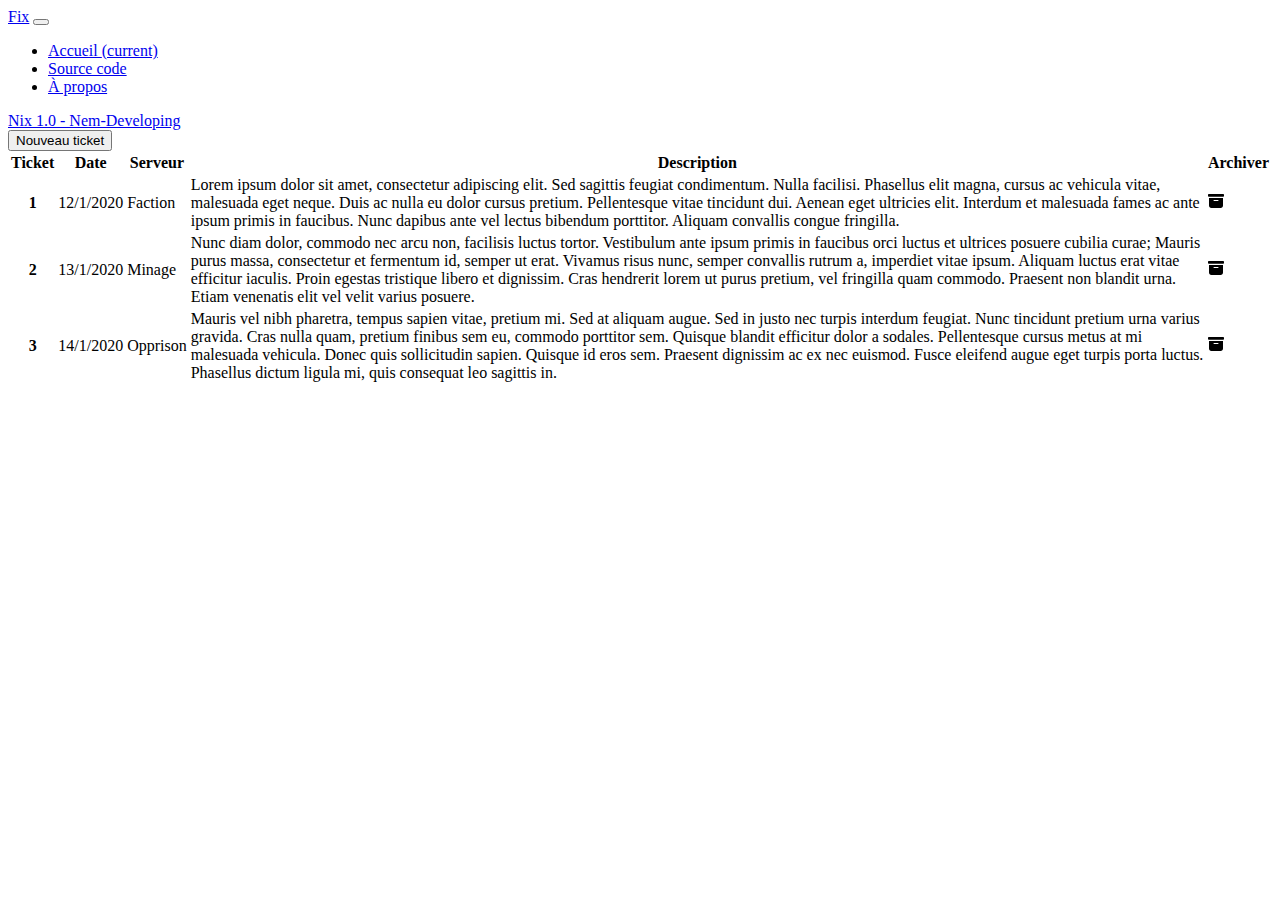
==== index.html @ 2ecb536c "Création de la base." ====
<!DOCTYPE html>
<!--
Projet réalisé par Nem-developing, tout droits réservés.
-->
<!doctype html>
<html lang="en">
    <head>
        <meta charset="utf-8">
        <meta name="viewport" content="width=device-width, initial-scale=1, shrink-to-fit=no">
        <link rel="stylesheet" href="https://stackpath.bootstrapcdn.com/bootstrap/4.5.0/css/bootstrap.min.css" integrity="sha384-9aIt2nRpC12Uk9gS9baDl411NQApFmC26EwAOH8WgZl5MYYxFfc+NcPb1dKGj7Sk" crossorigin="anonymous">
        <title>Fix - Tickets</title>
    </head>
    <body>

        <!-- Menu -->
        <nav class="navbar navbar-expand-lg navbar-dark bg-dark">
            <a class="navbar-brand" href="../index.php">Fix</a>
            <button class="navbar-toggler" type="button" data-toggle="collapse" data-target="#navbarColor01" aria-controls="navbarColor01" aria-expanded="false" aria-label="Toggle navigation">
                <span class="navbar-toggler-icon"></span>
            </button>

            <div class="collapse navbar-collapse" id="navbarColor01">
                <ul class="navbar-nav mr-auto">
                    <li class="nav-item active">
                        <a class="nav-link" href="../index.php">Accueil <span class="sr-only">(current)</span></a>
                    </li>
                    <li class="nav-item">
                        <a class="nav-link" href="https://github.com/Nem-developing/fix/">Source code</a>
                    </li>
                    <li class="nav-item">
                        <a class="nav-link" href="#">À propos</a>
                    </li>
                </ul>
                <a class="version" href="https://github.com/nem-developing/">Nix 1.0 - Nem-Developing</a>
            </div>
        </nav>  


        <div class="boutons">
            <button type="button" class="btn btn-success btn-lg btn-block">Nouveau ticket</button>
        </div>

        <div class="table-responsive">
            <table class="table table-dark">
                <thead>
                    <tr>
                        <th scope="col">Ticket</th>
                        <th scope="col">Date</th>
                        <th scope="col">Serveur</th>
                        <th scope="col">Description</th>
                        <th scope="col">Archiver</th>
                    </tr>
                </thead>
                <tbody>
                    <tr>
                        <th scope="row">1</th>
                        <td>12/1/2020</td>
                        <td>Faction</td>
                        <td>Lorem ipsum dolor sit amet, consectetur adipiscing elit. Sed sagittis feugiat condimentum. Nulla facilisi. Phasellus elit magna, cursus ac vehicula vitae, malesuada eget neque. Duis ac nulla eu dolor cursus pretium. Pellentesque vitae tincidunt dui. Aenean eget ultricies elit. Interdum et malesuada fames ac ante ipsum primis in faucibus. Nunc dapibus ante vel lectus bibendum porttitor. Aliquam convallis congue fringilla.</td>
                        <td>
                            <svg width="1em" height="1em" viewBox="0 0 16 16" class="bi bi-archive-fill" fill="currentColor" xmlns="http://www.w3.org/2000/svg">
                            <path fill-rule="evenodd" d="M12.643 15C13.979 15 15 13.845 15 12.5V5H1v7.5C1 13.845 2.021 15 3.357 15h9.286zM6 7a.5.5 0 0 0 0 1h4a.5.5 0 0 0 0-1H6zM.8 1a.8.8 0 0 0-.8.8V3a.8.8 0 0 0 .8.8h14.4A.8.8 0 0 0 16 3V1.8a.8.8 0 0 0-.8-.8H.8z"/>
                            </svg>
                        </td>
                    </tr>
                    <tr>
                        <th scope="row">2</th>
                        <td>13/1/2020</td>
                        <td>Minage</td>
                        <td>Nunc diam dolor, commodo nec arcu non, facilisis luctus tortor. Vestibulum ante ipsum primis in faucibus orci luctus et ultrices posuere cubilia curae; Mauris purus massa, consectetur et fermentum id, semper ut erat. Vivamus risus nunc, semper convallis rutrum a, imperdiet vitae ipsum. Aliquam luctus erat vitae efficitur iaculis. Proin egestas tristique libero et dignissim. Cras hendrerit lorem ut purus pretium, vel fringilla quam commodo. Praesent non blandit urna. Etiam venenatis elit vel velit varius posuere.</td>
                        <td>
                            <svg width="1em" height="1em" viewBox="0 0 16 16" class="bi bi-archive-fill" fill="currentColor" xmlns="http://www.w3.org/2000/svg">
                            <path fill-rule="evenodd" d="M12.643 15C13.979 15 15 13.845 15 12.5V5H1v7.5C1 13.845 2.021 15 3.357 15h9.286zM6 7a.5.5 0 0 0 0 1h4a.5.5 0 0 0 0-1H6zM.8 1a.8.8 0 0 0-.8.8V3a.8.8 0 0 0 .8.8h14.4A.8.8 0 0 0 16 3V1.8a.8.8 0 0 0-.8-.8H.8z"/>
                            </svg>
                        </td>
                    </tr>
                    <tr>
                        <th scope="row">3</th>
                        <td>14/1/2020</td>
                        <td>Opprison</td>
                        <td>Mauris vel nibh pharetra, tempus sapien vitae, pretium mi. Sed at aliquam augue. Sed in justo nec turpis interdum feugiat. Nunc tincidunt pretium urna varius gravida. Cras nulla quam, pretium finibus sem eu, commodo porttitor sem. Quisque blandit efficitur dolor a sodales. Pellentesque cursus metus at mi malesuada vehicula. Donec quis sollicitudin sapien. Quisque id eros sem. Praesent dignissim ac ex nec euismod. Fusce eleifend augue eget turpis porta luctus. Phasellus dictum ligula mi, quis consequat leo sagittis in.</td>
                        <td>
                            <svg width="1em" height="1em" viewBox="0 0 16 16" class="bi bi-archive-fill" fill="currentColor" xmlns="http://www.w3.org/2000/svg">
                            <path fill-rule="evenodd" d="M12.643 15C13.979 15 15 13.845 15 12.5V5H1v7.5C1 13.845 2.021 15 3.357 15h9.286zM6 7a.5.5 0 0 0 0 1h4a.5.5 0 0 0 0-1H6zM.8 1a.8.8 0 0 0-.8.8V3a.8.8 0 0 0 .8.8h14.4A.8.8 0 0 0 16 3V1.8a.8.8 0 0 0-.8-.8H.8z"/>
                            </svg>
                        </td>
                    </tr>
                </tbody>
            </table>
        </div>






        <script src="https://code.jquery.com/jquery-3.5.1.slim.min.js" integrity="sha384-DfXdz2htPH0lsSSs5nCTpuj/zy4C+OGpamoFVy38MVBnE+IbbVYUew+OrCXaRkfj" crossorigin="anonymous"></script>
        <script src="https://cdn.jsdelivr.net/npm/popper.js@1.16.0/dist/umd/popper.min.js" integrity="sha384-Q6E9RHvbIyZFJoft+2mJbHaEWldlvI9IOYy5n3zV9zzTtmI3UksdQRVvoxMfooAo" crossorigin="anonymous"></script>
        <script src="https://stackpath.bootstrapcdn.com/bootstrap/4.5.0/js/bootstrap.min.js" integrity="sha384-OgVRvuATP1z7JjHLkuOU7Xw704+h835Lr+6QL9UvYjZE3Ipu6Tp75j7Bh/kR0JKI" crossorigin="anonymous"></script>
    </body>
</html>
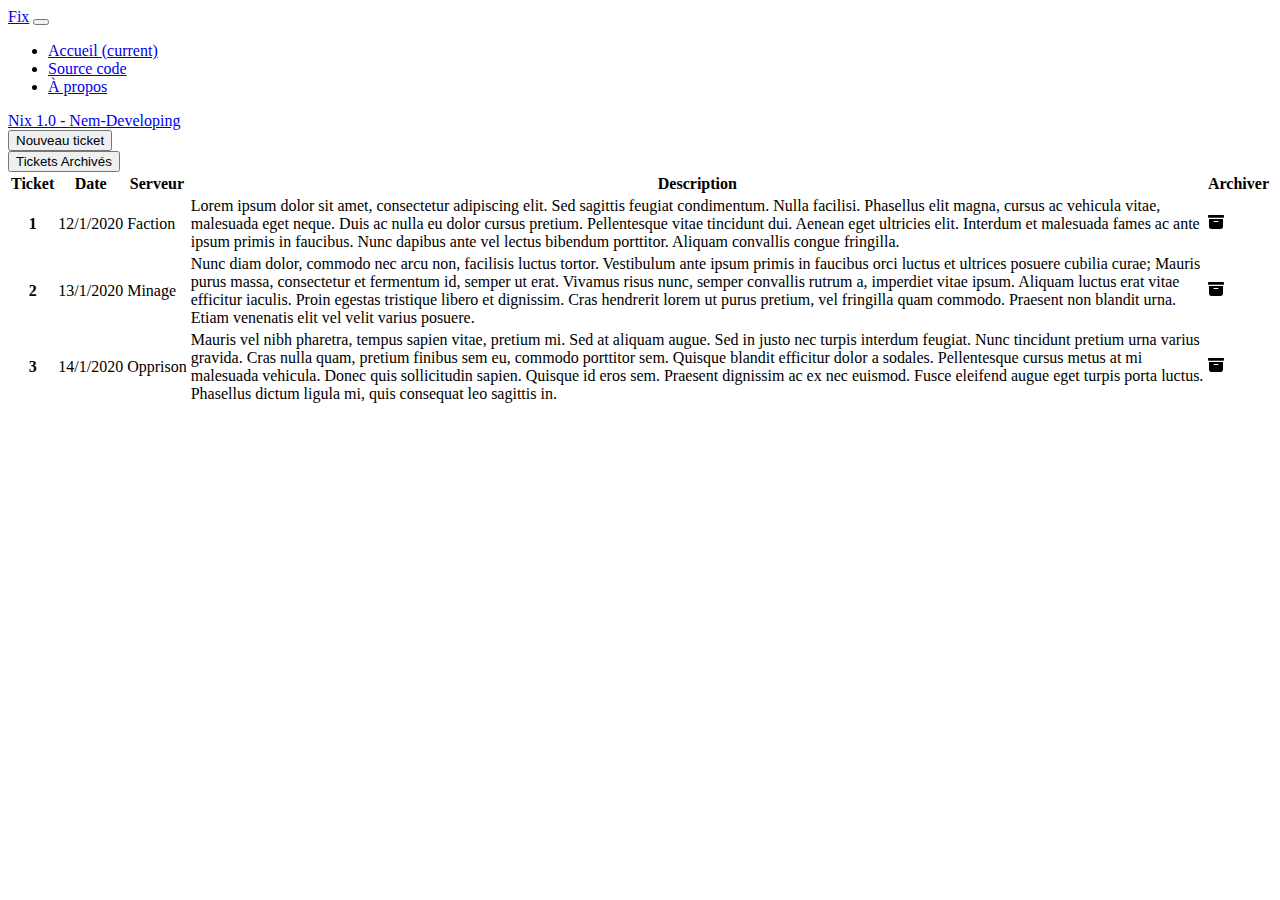
==== commit adceab32: "Quelques changements." ====
--- a/index.html
+++ b/index.html
@@ -8,13 +8,14 @@
         <meta charset="utf-8">
         <meta name="viewport" content="width=device-width, initial-scale=1, shrink-to-fit=no">
         <link rel="stylesheet" href="https://stackpath.bootstrapcdn.com/bootstrap/4.5.0/css/bootstrap.min.css" integrity="sha384-9aIt2nRpC12Uk9gS9baDl411NQApFmC26EwAOH8WgZl5MYYxFfc+NcPb1dKGj7Sk" crossorigin="anonymous">
+        <link href="css/index.css" rel="stylesheet" type="text/css"/>
         <title>Fix - Tickets</title>
     </head>
     <body>
 
         <!-- Menu -->
         <nav class="navbar navbar-expand-lg navbar-dark bg-dark">
-            <a class="navbar-brand" href="../index.php">Fix</a>
+            <a class="navbar-brand" href="index.php">Fix</a>
             <button class="navbar-toggler" type="button" data-toggle="collapse" data-target="#navbarColor01" aria-controls="navbarColor01" aria-expanded="false" aria-label="Toggle navigation">
                 <span class="navbar-toggler-icon"></span>
             </button>
@@ -35,61 +36,66 @@
             </div>
         </nav>  
 
+        <div class="bg-dark">
 
-        <div class="boutons">
-            <button type="button" class="btn btn-success btn-lg btn-block">Nouveau ticket</button>
-        </div>
-
-        <div class="table-responsive">
-            <table class="table table-dark">
-                <thead>
-                    <tr>
-                        <th scope="col">Ticket</th>
-                        <th scope="col">Date</th>
-                        <th scope="col">Serveur</th>
-                        <th scope="col">Description</th>
-                        <th scope="col">Archiver</th>
-                    </tr>
-                </thead>
-                <tbody>
-                    <tr>
-                        <th scope="row">1</th>
-                        <td>12/1/2020</td>
-                        <td>Faction</td>
-                        <td>Lorem ipsum dolor sit amet, consectetur adipiscing elit. Sed sagittis feugiat condimentum. Nulla facilisi. Phasellus elit magna, cursus ac vehicula vitae, malesuada eget neque. Duis ac nulla eu dolor cursus pretium. Pellentesque vitae tincidunt dui. Aenean eget ultricies elit. Interdum et malesuada fames ac ante ipsum primis in faucibus. Nunc dapibus ante vel lectus bibendum porttitor. Aliquam convallis congue fringilla.</td>
-                        <td>
-                            <svg width="1em" height="1em" viewBox="0 0 16 16" class="bi bi-archive-fill" fill="currentColor" xmlns="http://www.w3.org/2000/svg">
-                            <path fill-rule="evenodd" d="M12.643 15C13.979 15 15 13.845 15 12.5V5H1v7.5C1 13.845 2.021 15 3.357 15h9.286zM6 7a.5.5 0 0 0 0 1h4a.5.5 0 0 0 0-1H6zM.8 1a.8.8 0 0 0-.8.8V3a.8.8 0 0 0 .8.8h14.4A.8.8 0 0 0 16 3V1.8a.8.8 0 0 0-.8-.8H.8z"/>
-                            </svg>
-                        </td>
-                    </tr>
-                    <tr>
-                        <th scope="row">2</th>
-                        <td>13/1/2020</td>
-                        <td>Minage</td>
-                        <td>Nunc diam dolor, commodo nec arcu non, facilisis luctus tortor. Vestibulum ante ipsum primis in faucibus orci luctus et ultrices posuere cubilia curae; Mauris purus massa, consectetur et fermentum id, semper ut erat. Vivamus risus nunc, semper convallis rutrum a, imperdiet vitae ipsum. Aliquam luctus erat vitae efficitur iaculis. Proin egestas tristique libero et dignissim. Cras hendrerit lorem ut purus pretium, vel fringilla quam commodo. Praesent non blandit urna. Etiam venenatis elit vel velit varius posuere.</td>
-                        <td>
-                            <svg width="1em" height="1em" viewBox="0 0 16 16" class="bi bi-archive-fill" fill="currentColor" xmlns="http://www.w3.org/2000/svg">
-                            <path fill-rule="evenodd" d="M12.643 15C13.979 15 15 13.845 15 12.5V5H1v7.5C1 13.845 2.021 15 3.357 15h9.286zM6 7a.5.5 0 0 0 0 1h4a.5.5 0 0 0 0-1H6zM.8 1a.8.8 0 0 0-.8.8V3a.8.8 0 0 0 .8.8h14.4A.8.8 0 0 0 16 3V1.8a.8.8 0 0 0-.8-.8H.8z"/>
-                            </svg>
-                        </td>
-                    </tr>
-                    <tr>
-                        <th scope="row">3</th>
-                        <td>14/1/2020</td>
-                        <td>Opprison</td>
-                        <td>Mauris vel nibh pharetra, tempus sapien vitae, pretium mi. Sed at aliquam augue. Sed in justo nec turpis interdum feugiat. Nunc tincidunt pretium urna varius gravida. Cras nulla quam, pretium finibus sem eu, commodo porttitor sem. Quisque blandit efficitur dolor a sodales. Pellentesque cursus metus at mi malesuada vehicula. Donec quis sollicitudin sapien. Quisque id eros sem. Praesent dignissim ac ex nec euismod. Fusce eleifend augue eget turpis porta luctus. Phasellus dictum ligula mi, quis consequat leo sagittis in.</td>
-                        <td>
-                            <svg width="1em" height="1em" viewBox="0 0 16 16" class="bi bi-archive-fill" fill="currentColor" xmlns="http://www.w3.org/2000/svg">
-                            <path fill-rule="evenodd" d="M12.643 15C13.979 15 15 13.845 15 12.5V5H1v7.5C1 13.845 2.021 15 3.357 15h9.286zM6 7a.5.5 0 0 0 0 1h4a.5.5 0 0 0 0-1H6zM.8 1a.8.8 0 0 0-.8.8V3a.8.8 0 0 0 .8.8h14.4A.8.8 0 0 0 16 3V1.8a.8.8 0 0 0-.8-.8H.8z"/>
-                            </svg>
-                        </td>
-                    </tr>
-                </tbody>
-            </table>
-        </div>
+            <div class="row mx-md-n5 bg-dark">
+                <div class="col boutons"><a href="pages/nouveau-ticket.html"><button type="button" class="btn btn-primary btn-lg btn-block">Nouveau ticket</button></a></div>
+                <div class="col boutons"><button type="button" class="btn btn-warning btn-lg btn-block">Tickets Archivés</button></div>
+            </div>
 
 
+
+
+            <div class="table-responsive">
+                <table class="table table-dark">
+                    <thead>
+                        <tr>
+                            <th scope="col">Ticket</th>
+                            <th scope="col">Date</th>
+                            <th scope="col">Serveur</th>
+                            <th scope="col">Description</th>
+                            <th scope="col">Archiver</th>
+                        </tr>
+                    </thead>
+                    <tbody>
+                        <tr>
+                            <th scope="row">1</th>
+                            <td>12/1/2020</td>
+                            <td>Faction</td>
+                            <td>Lorem ipsum dolor sit amet, consectetur adipiscing elit. Sed sagittis feugiat condimentum. Nulla facilisi. Phasellus elit magna, cursus ac vehicula vitae, malesuada eget neque. Duis ac nulla eu dolor cursus pretium. Pellentesque vitae tincidunt dui. Aenean eget ultricies elit. Interdum et malesuada fames ac ante ipsum primis in faucibus. Nunc dapibus ante vel lectus bibendum porttitor. Aliquam convallis congue fringilla.</td>
+                            <td>
+                                <svg width="1em" height="1em" viewBox="0 0 16 16" class="bi bi-archive-fill" fill="currentColor" xmlns="http://www.w3.org/2000/svg">
+                                <path fill-rule="evenodd" d="M12.643 15C13.979 15 15 13.845 15 12.5V5H1v7.5C1 13.845 2.021 15 3.357 15h9.286zM6 7a.5.5 0 0 0 0 1h4a.5.5 0 0 0 0-1H6zM.8 1a.8.8 0 0 0-.8.8V3a.8.8 0 0 0 .8.8h14.4A.8.8 0 0 0 16 3V1.8a.8.8 0 0 0-.8-.8H.8z"/>
+                                </svg>
+                            </td>
+                        </tr>
+                        <tr>
+                            <th scope="row">2</th>
+                            <td>13/1/2020</td>
+                            <td>Minage</td>
+                            <td>Nunc diam dolor, commodo nec arcu non, facilisis luctus tortor. Vestibulum ante ipsum primis in faucibus orci luctus et ultrices posuere cubilia curae; Mauris purus massa, consectetur et fermentum id, semper ut erat. Vivamus risus nunc, semper convallis rutrum a, imperdiet vitae ipsum. Aliquam luctus erat vitae efficitur iaculis. Proin egestas tristique libero et dignissim. Cras hendrerit lorem ut purus pretium, vel fringilla quam commodo. Praesent non blandit urna. Etiam venenatis elit vel velit varius posuere.</td>
+                            <td>
+                                <svg width="1em" height="1em" viewBox="0 0 16 16" class="bi bi-archive-fill" fill="currentColor" xmlns="http://www.w3.org/2000/svg">
+                                <path fill-rule="evenodd" d="M12.643 15C13.979 15 15 13.845 15 12.5V5H1v7.5C1 13.845 2.021 15 3.357 15h9.286zM6 7a.5.5 0 0 0 0 1h4a.5.5 0 0 0 0-1H6zM.8 1a.8.8 0 0 0-.8.8V3a.8.8 0 0 0 .8.8h14.4A.8.8 0 0 0 16 3V1.8a.8.8 0 0 0-.8-.8H.8z"/>
+                                </svg>
+                            </td>
+                        </tr>
+                        <tr>
+                            <th scope="row">3</th>
+                            <td>14/1/2020</td>
+                            <td>Opprison</td>
+                            <td>Mauris vel nibh pharetra, tempus sapien vitae, pretium mi. Sed at aliquam augue. Sed in justo nec turpis interdum feugiat. Nunc tincidunt pretium urna varius gravida. Cras nulla quam, pretium finibus sem eu, commodo porttitor sem. Quisque blandit efficitur dolor a sodales. Pellentesque cursus metus at mi malesuada vehicula. Donec quis sollicitudin sapien. Quisque id eros sem. Praesent dignissim ac ex nec euismod. Fusce eleifend augue eget turpis porta luctus. Phasellus dictum ligula mi, quis consequat leo sagittis in.</td>
+                            <td>
+                                <svg width="1em" height="1em" viewBox="0 0 16 16" class="bi bi-archive-fill" fill="currentColor" xmlns="http://www.w3.org/2000/svg">
+                                <path fill-rule="evenodd" d="M12.643 15C13.979 15 15 13.845 15 12.5V5H1v7.5C1 13.845 2.021 15 3.357 15h9.286zM6 7a.5.5 0 0 0 0 1h4a.5.5 0 0 0 0-1H6zM.8 1a.8.8 0 0 0-.8.8V3a.8.8 0 0 0 .8.8h14.4A.8.8 0 0 0 16 3V1.8a.8.8 0 0 0-.8-.8H.8z"/>
+                                </svg>
+                            </td>
+                        </tr>
+                    </tbody>
+                </table>
+            </div>
+
+        </div>
 
 
 
@@ -98,4 +104,4 @@
         <script src="https://cdn.jsdelivr.net/npm/popper.js@1.16.0/dist/umd/popper.min.js" integrity="sha384-Q6E9RHvbIyZFJoft+2mJbHaEWldlvI9IOYy5n3zV9zzTtmI3UksdQRVvoxMfooAo" crossorigin="anonymous"></script>
         <script src="https://stackpath.bootstrapcdn.com/bootstrap/4.5.0/js/bootstrap.min.js" integrity="sha384-OgVRvuATP1z7JjHLkuOU7Xw704+h835Lr+6QL9UvYjZE3Ipu6Tp75j7Bh/kR0JKI" crossorigin="anonymous"></script>
     </body>
-</html>
+</html>--- a/css/index.css
+++ b/css/index.css
@@ -0,0 +1,10 @@
+/* 
+    Created on : 10 juil. 2020, 23:57:19
+    Author     : Nem-devloping
+*/
+
+
+.boutons {
+    padding-left: 0px;
+    padding-right: 0px;
+}